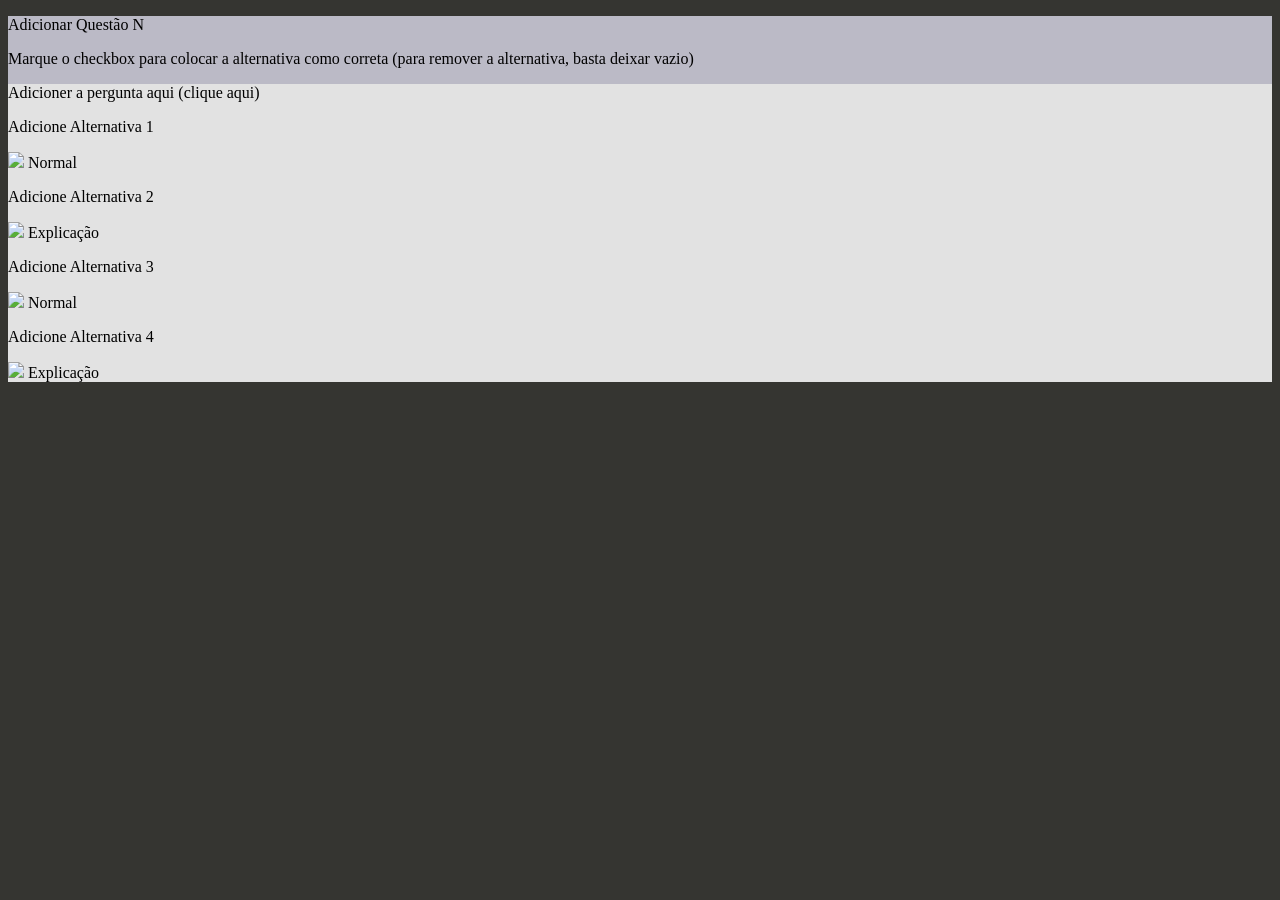
==== Public/adicionar quiz.html @ 0c1362a9 "Iniciando a estrutura da parte de adicionar a atividade/perguntas/alternativas (manualmente)" ====
<!DOCTYPE html>
<html lang="pt-br">
	<head>
		<title>teste</title>
		<meta charset="UTF-8">
		<meta name="viewport" content="width=device-width, inicial-scale=1">
    <link rel="stylesheet" href="Public/bootstrap/css/bootstrap.min.css">
    <link rel="stylesheet" href="Public/adicionar quiz.css">
		<script defer src="Public/adicionar quiz.js"></script>
	</head>
  <body style="background-color: #353531">

 		<!-- Campo do Quiz -->
    <div class="container d-block py-2 mt-5 rounded-4" style="background-color: #BBBAC6">
        <div class="d-flex mt-3 justify-content-center">
            <p class="fs-1">Adicionar Questão N</p>
        </div>
        <p class="fs-5 text-center">Marque o checkbox para colocar a alternativa como correta (para remover a alternativa, basta deixar vazio)</p>
        <div class="col-12 col-sm-10 mx-auto p-4 mt-4 rounded" style="background-color: #E2E2E2">
            <p class="fs-4 clicavel" id="elemento-pergunta">Adicioner a pergunta aqui (clique aqui)</p>

            <!-- Alternativas 1 e 2 -->
            <div class="d-flex justify-content-between mt-5 w-100">
                <div class="col-5 text-start clicavel">
                    <p class="fs-5 elemento-alternativas">Adicione Alternativa 1</p>
                    <img class="d-none h-25" src="Public/Icones/nocheck.png" style="width: auto; height: inherit">
                    <label class="d-none fs-5 clicavel">Normal</label>
                </div>
                <div class="col-5 text-start clicavel">
                    <p class="fs-5 elemento-alternativas">Adicione Alternativa 2</p>
                    <img class="d-none h-25" src="Public/Icones/nocheck.png" style="width: auto; height: inherit">
                    <label class="d-none fs-5 clicavel">Explicação</label>
                </div>
            </div>

            <!-- Alternativas 3 e 4 -->
            <div class="d-flex justify-content-between mt-5 w-100">
                <div class="col-5 text-start clicavel">
                    <p class="fs-5 elemento-alternativas">Adicione Alternativa 3</p>
                    <img class="d-none h-25" src="Public/Icones/nocheck.png" style="width: auto; height: inherit">
                    <label class="d-none fs-5 clicavel">Normal</label>
                </div>
                <div class="col-5 text-start clicavel">
                    <p class="fs-5 elemento-alternativas">Adicione Alternativa 4</p>
                    <img class="d-none h-25" src="Public/Icones/nocheck.png" style="width: auto; height: inherit">
                    <label class="d-none fs-5 clicavel">Explicação</label>
                </div>
            </div>

        </div>
    </div>
	</body>
</html>
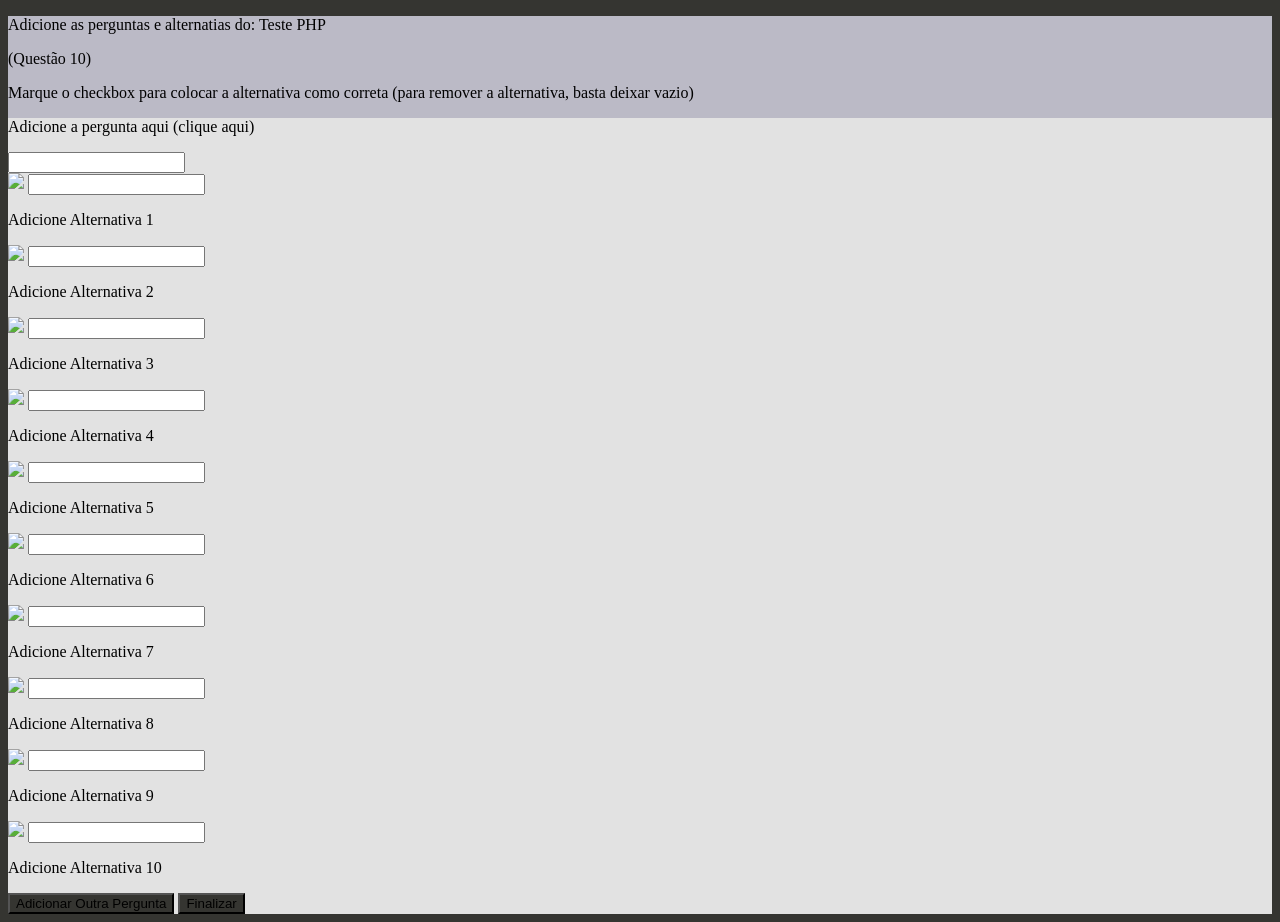
==== commit eb261ecc: "Finalizado a estrutura da página de adicionar o quiz" ====
--- a/Public/adicionar quiz.html
+++ b/Public/adicionar quiz.html
@@ -11,43 +11,114 @@
   <body style="background-color: #353531">
 
  		<!-- Campo do Quiz -->
-    <div class="container d-block py-2 mt-5 rounded-4" style="background-color: #BBBAC6">
-        <div class="d-flex mt-3 justify-content-center">
-            <p class="fs-1">Adicionar Questão N</p>
+    <form class="container d-block py-2 my-5 rounded-4" style="background-color: #BBBAC6">
+        <div class="d-flex px-1 mt-3 justify-content-center">
+            <p class="fs-1 px-xxl-5 text-center">Adicione as perguntas e alternatias do: Teste PHP</p>
         </div>
-        <p class="fs-5 text-center">Marque o checkbox para colocar a alternativa como correta (para remover a alternativa, basta deixar vazio)</p>
-        <div class="col-12 col-sm-10 mx-auto p-4 mt-4 rounded" style="background-color: #E2E2E2">
-            <p class="fs-4 clicavel" id="elemento-pergunta">Adicioner a pergunta aqui (clique aqui)</p>
+        <p class="fs-1 px-xxl-5 text-center">(Questão 10)</p>
+        <p class="fs-5 px-1 text-center">Marque o checkbox para colocar a alternativa como correta (para remover a alternativa, basta deixar vazio)</p>
+        <div class="col-12 col-sm-10 mx-auto p-4 my-4 rounded" id="elemento-pergunta" style="background-color: #E2E2E2">
+            <p class="fs-4 p-2 text-break clicavel" id="elemento-pergunta-texto">Adicione a pergunta aqui (clique aqui)</p>
+            <input type="text" name="pergunta" id="elemento-pergunta-input" class="fs-4 d-none border-1 border-dark rounded-4 p-2 w-100">
 
             <!-- Alternativas 1 e 2 -->
-            <div class="d-flex justify-content-between mt-5 w-100">
-                <div class="col-5 text-start clicavel">
-                    <p class="fs-5 elemento-alternativas">Adicione Alternativa 1</p>
-                    <img class="d-none h-25" src="Public/Icones/nocheck.png" style="width: auto; height: inherit">
-                    <label class="d-none fs-5 clicavel">Normal</label>
+            <div class="d-block d-lg-flex justify-content-between mt-2 mt-lg-4 w-100">
+                <div class="col-12 col-lg-5 text-start clicavel">
+                    <div class="h-75 d-flex align-items-center elemento-alternativas-completo">
+                        <img class="d-none mx-2 elemento-alternativas-check" width="30px" height="auto" src="Public/Icones/nocheck.png">
+                        <input type="text" name="alternativa-1" class="d-none border-1 border-dark rounded-4 mx-2 p-3 h-50 w-75 elemento-alternativas-input">
+                        <p class="d-block m-0 fs-5 elemento-alternativas-texto p-3 w-100 text-break">Adicione Alternativa 1</p>
+                    </div>
                 </div>
-                <div class="col-5 text-start clicavel">
-                    <p class="fs-5 elemento-alternativas">Adicione Alternativa 2</p>
-                    <img class="d-none h-25" src="Public/Icones/nocheck.png" style="width: auto; height: inherit">
-                    <label class="d-none fs-5 clicavel">Explicação</label>
+                <div class="col-12 col-lg-5 text-start clicavel mt-2 mt-lg-0">
+                    <div class="h-75 d-flex align-items-center elemento-alternativas-completo">
+                        <img class="d-none mx-2 elemento-alternativas-check" width="30px" height="auto" src="Public/Icones/nocheck.png">
+                        <input type="text" name="alternativa-2" class="d-none border-1 border-dark rounded-4 mx-2 p-3 h-50 w-75 elemento-alternativas-input">
+                        <p class="d-block m-0 fs-5 elemento-alternativas-texto p-3 w-100 text-break">Adicione Alternativa 2</p>
+                    </div>
                 </div>
             </div>
 
             <!-- Alternativas 3 e 4 -->
-            <div class="d-flex justify-content-between mt-5 w-100">
-                <div class="col-5 text-start clicavel">
-                    <p class="fs-5 elemento-alternativas">Adicione Alternativa 3</p>
-                    <img class="d-none h-25" src="Public/Icones/nocheck.png" style="width: auto; height: inherit">
-                    <label class="d-none fs-5 clicavel">Normal</label>
+            <div class="d-block d-lg-flex justify-content-between mt-2 mt-lg-4 w-100">
+                <div class="col-12 col-lg-5 text-start clicavel">
+                    <div class="h-75 d-flex align-items-center elemento-alternativas-completo">
+                        <img class="d-none mx-2 elemento-alternativas-check" width="30px" height="auto" src="Public/Icones/nocheck.png">
+                        <input type="text" name="alternativa-3" class="d-none border-1 border-dark rounded-4 mx-2 p-3 h-50 w-75 elemento-alternativas-input">
+                        <p class="d-block m-0 fs-5 elemento-alternativas-texto p-3 w-100 text-break">Adicione Alternativa 3</p>
+                    </div>
                 </div>
-                <div class="col-5 text-start clicavel">
-                    <p class="fs-5 elemento-alternativas">Adicione Alternativa 4</p>
-                    <img class="d-none h-25" src="Public/Icones/nocheck.png" style="width: auto; height: inherit">
-                    <label class="d-none fs-5 clicavel">Explicação</label>
+                <div class="col-12 col-lg-5 text-start clicavel mt-2 mt-lg-0">
+                    <div class="h-75 d-flex align-items-center elemento-alternativas-completo">
+                        <img class="d-none mx-2 elemento-alternativas-check" width="30px" height="auto" src="Public/Icones/nocheck.png">
+                        <input type="text" name="alternativa-4" class="d-none border-1 border-dark rounded-4 mx-2 p-3 h-50 w-75 elemento-alternativas-input">
+                        <p class="d-block m-0 fs-5 elemento-alternativas-texto p-3 w-100 text-break">Adicione Alternativa 4</p>
+                    </div>
                 </div>
             </div>
 
+
+            <!-- Alternativas 5 e 6 -->
+            <div class="d-block d-lg-flex justify-content-between mt-2 mt-lg-4 w-100">
+                <div class="col-12 col-lg-5 text-start clicavel">
+                    <div class="h-75 d-flex align-items-center elemento-alternativas-completo">
+                        <img class="d-none mx-2 elemento-alternativas-check" width="30px" height="auto" src="Public/Icones/nocheck.png">
+                        <input type="text" name="alternativa-5" class="d-none border-1 border-dark rounded-4 mx-2 p-3 h-50 w-75 elemento-alternativas-input">
+                        <p class="d-block m-0 fs-5 elemento-alternativas-texto p-3 w-100 text-break">Adicione Alternativa 5</p>
+                    </div>
+                </div>
+                <div class="col-12 col-lg-5 text-start clicavel mt-2 mt-lg-0">
+                    <div class="h-75 d-flex align-items-center elemento-alternativas-completo">
+                        <img class="d-none mx-2 elemento-alternativas-check" width="30px" height="auto" src="Public/Icones/nocheck.png">
+                        <input type="text" name="alternativa-6" class="d-none border-1 border-dark rounded-4 mx-2 p-3 h-50 w-75 elemento-alternativas-input">
+                        <p class="d-block m-0 fs-5 elemento-alternativas-texto p-3 w-100 text-break">Adicione Alternativa 6</p>
+                    </div>
+                </div>
+            </div>
+
+
+            <!-- Alternativas 7 e 8 -->
+            <div class="d-block d-lg-flex justify-content-between mt-2 mt-lg-4 w-100">
+                <div class="col-12 col-lg-5 text-start clicavel">
+                    <div class="h-75 d-flex align-items-center elemento-alternativas-completo">
+                        <img class="d-none mx-2 elemento-alternativas-check" width="30px" height="auto" src="Public/Icones/nocheck.png">
+                        <input type="text" name="alternativa-7" class="d-none border-1 border-dark rounded-4 mx-2 p-3 h-50 w-75 elemento-alternativas-input">
+                        <p class="d-block m-0 fs-5 elemento-alternativas-texto p-3 w-100 text-break">Adicione Alternativa 7</p>
+                    </div>
+                </div>
+                <div class="col-12 col-lg-5 text-start clicavel mt-2 mt-lg-0">
+                    <div class="h-75 d-flex align-items-center elemento-alternativas-completo">
+                        <img class="d-none mx-2 elemento-alternativas-check" width="30px" height="auto" src="Public/Icones/nocheck.png">
+                        <input type="text" name="alternativa-8" class="d-none border-1 border-dark rounded-4 mx-2 p-3 h-50 w-75 elemento-alternativas-input">
+                        <p class="d-block m-0 fs-5 elemento-alternativas-texto p-3 w-100 text-break">Adicione Alternativa 8</p>
+                    </div>
+                </div>
+            </div>
+
+
+            <!-- Alternativas 9 e 10 -->
+            <div class="d-block d-lg-flex justify-content-between mt-2 mt-lg-4 w-100">
+                <div class="col-12 col-lg-5 text-start clicavel">
+                    <div class="h-75 d-flex align-items-center elemento-alternativas-completo">
+                        <img class="d-none mx-2 elemento-alternativas-check" width="30px" height="auto" src="Public/Icones/nocheck.png">
+                        <input type="text" name="alternativa-9" class="d-none border-1 border-dark rounded-4 mx-2 p-3 h-50 w-75 elemento-alternativas-input">
+                        <p class="d-block m-0 fs-5 elemento-alternativas-texto p-3 w-100 text-wrap">Adicione Alternativa 9</p>
+                    </div>
+                </div>
+                <div class="col-12 col-lg-5 text-start clicavel mt-2 mt-lg-0">
+                    <div class="h-75 d-flex align-items-center elemento-alternativas-completo">
+                        <img class="d-none mx-2 elemento-alternativas-check" width="30px" height="auto" src="Public/Icones/nocheck.png">
+                        <input type="text" name="alternativa-10" class="d-none border-1 border-dark rounded-4 mx-2 p-3 h-50 w-75 elemento-alternativas-input">
+                        <p class="d-block m-0 fs-5 elemento-alternativas-texto p-3 w-100 text-break">Adicione Alternativa 10</p>
+                    </div>
+                </div>
+            </div>
+
+            <div class="d-block d-lg-flex my-5 justify-content-center">
+                <input type="submit" name="outra" class="col-6 py-3 my-3 mx-auto mx-lg-3 rounded-4 border-0 d-flex justify-content-center text-white" style="background-color: #353531" value="Adicionar Outra Pergunta">
+                <input type="submit" name="finalizar" class="col-6 py-3 my-3 mx-auto mx-lg-3 rounded-4 border-0 d-flex justify-content-center text-white" style="background-color: #353531" value="Finalizar">
+            </div>
         </div>
-    </div>
+    </form>
 	</body>
 </html>
